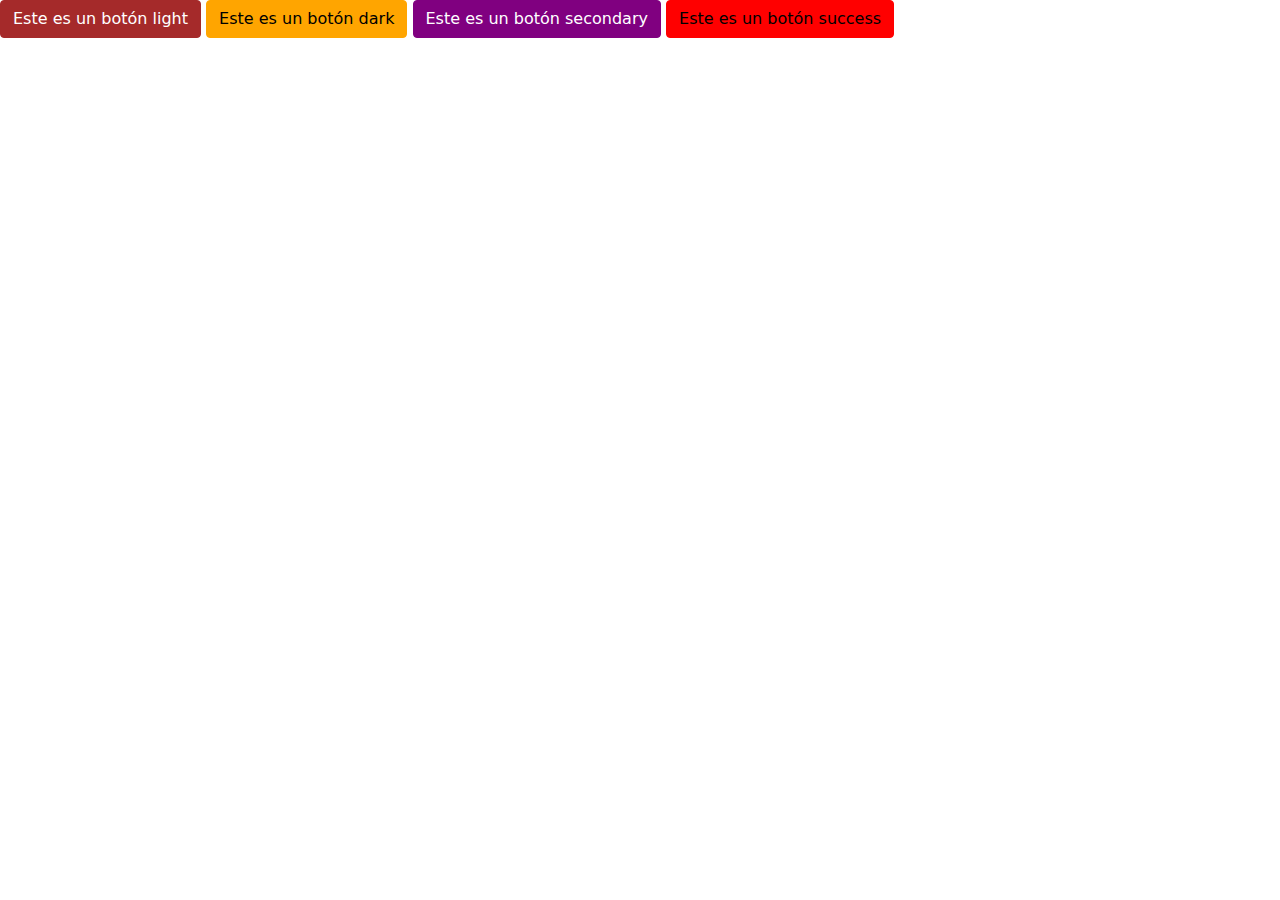
==== Exercici2/index.html @ f5411858 "exercici 2 hecho" ====
<!DOCTYPE html>
<html lang="en">
<head>
    <meta charset="UTF-8">
    <meta name="viewport" content="width=device-width, initial-scale=1.0">
    <link rel="stylesheet" href="./styles/main.css" />
    <!-- <link
      href="./bootstrap/dist/css/bootstrap.min.css"
      rel="stylesheet"
      integrity="sha384-giJF6kkoqNQ00vy+HMDP7azOuL0xtbfIcaT9wjKHr8RbDVddVHyTfAAsrekwKmP1"
      crossorigin="anonymous"
    /> -->
    <title>Exercici 2</title>
</head>
<body>
    <a href="#" class="btn btn-light">Este es un botón light</a>
    <a href="#" class="btn btn-dark">Este es un botón dark</a>
    <a href="#" class="btn btn-secondary">Este es un botón secondary</a>
    <a href="#" class="btn btn-success">Este es un botón success</a>


    <script
      src="./bootstrap/dist/js/bootstrap.bundle.min.js"
      integrity="sha384-ygbV9kiqUc6oa4msXn9868pTtWMgiQaeYH7/t7LECLbyPA2x65Kgf80OJFdroafW"
      crossorigin="anonymous"
    ></script>
</body>
</html>
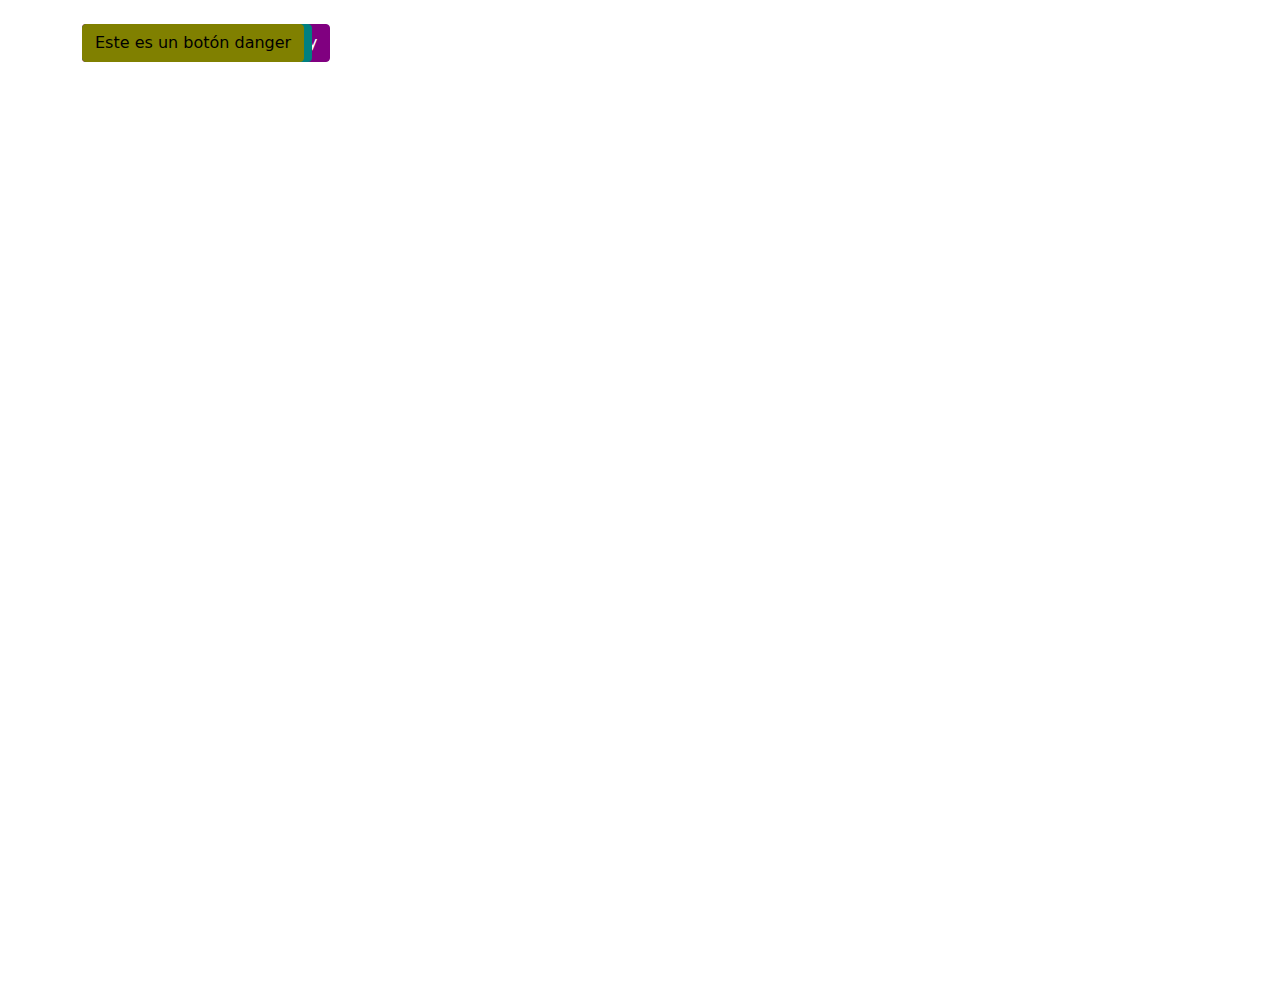
==== commit b37328b6: "animated exercici 2" ====
--- a/Exercici2/index.html
+++ b/Exercici2/index.html
@@ -13,12 +13,16 @@
     <title>Exercici 2</title>
 </head>
 <body>
-    <a href="#" class="btn btn-light">Este es un botón light</a>
-    <a href="#" class="btn btn-dark">Este es un botón dark</a>
-    <a href="#" class="btn btn-secondary">Este es un botón secondary</a>
-    <a href="#" class="btn btn-success">Este es un botón success</a>
-
-
+  <div class="container buttons-container">
+    <a href="#" class="btn btn-light mb-4 mt-4 button1">Este es un botón light</a>
+    <a href="#" class="btn btn-dark mb-4 mt-4 button2">Este es un botón dark</a>
+    <a href="#" class="btn btn-secondary mb-4 mt-4 button3">Este es un botón secondary</a>
+    <a href="#" class="btn btn-success mb-4 mt-4 button4">Este es un botón success</a>
+    <a href="#" class="btn btn-primary mb-4 mt-4 button5">Este es un botón primary</a>
+    <a href="#" class="btn btn-info mb-4 mt-4 button6">Este es un botón info</a>
+    <a href="#" class="btn btn-warning mb-4 mt-4 button7">Este es un botón warning</a>
+    <a href="#" class="btn btn-danger mb-4 mt-4 button8">Este es un botón danger</a>
+  </div>
     <script
       src="./bootstrap/dist/js/bootstrap.bundle.min.js"
       integrity="sha384-ygbV9kiqUc6oa4msXn9868pTtWMgiQaeYH7/t7LECLbyPA2x65Kgf80OJFdroafW"
